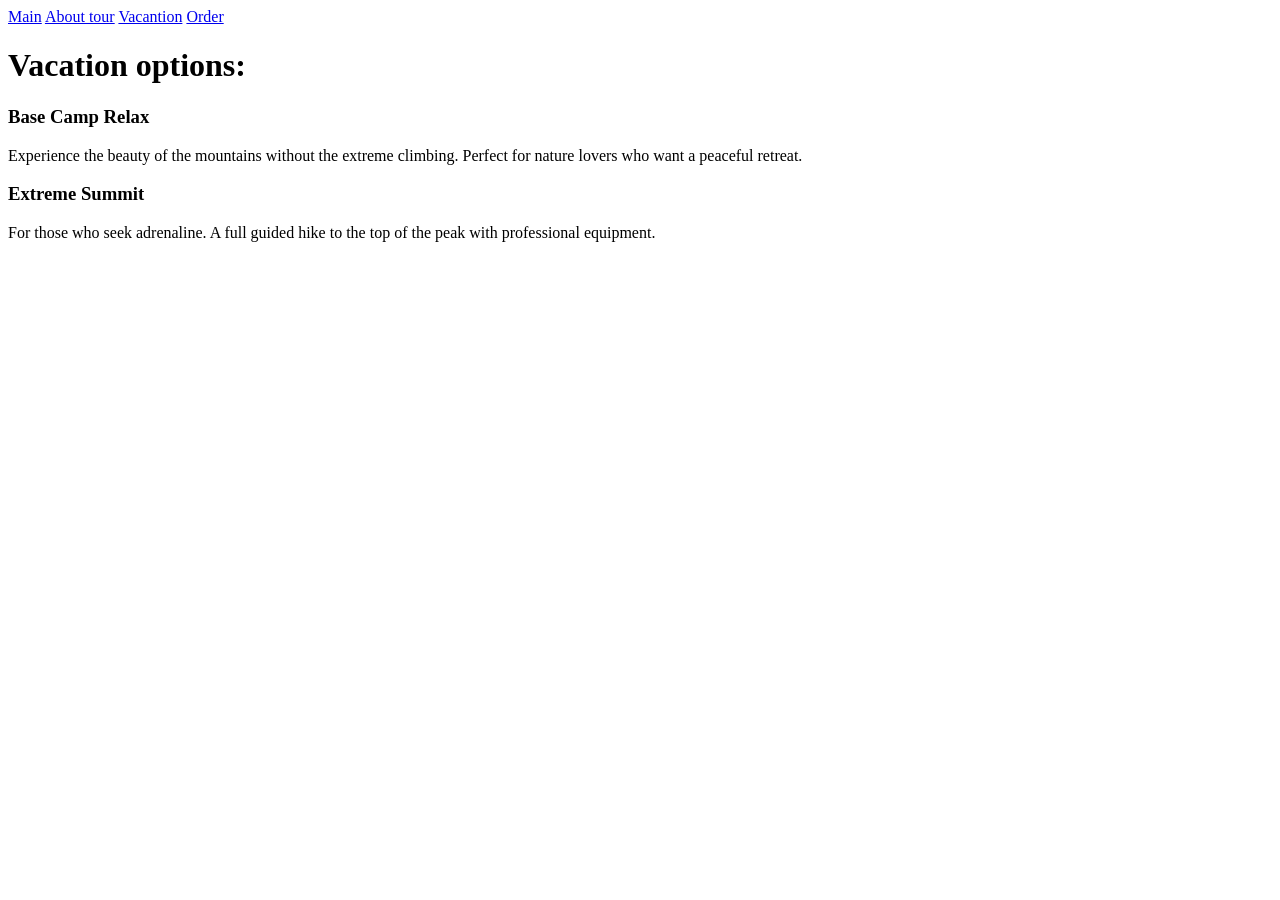
==== index.html @ 4865080f "Create index.html for vacation options page" ====
<!DOCTYPE html>
<html lang="en">
  <head>
    <title>Vacantion</title>
    <meta charset="UTF-8" />
    <meta name="viewport" content="width=device-width" />
    <link rel="stylesheet" href="styles.css" />
    <script type="module" src="script.js"></script>
  </head>
  <body>
    <nav>
      <a href="/" >Main</a>
      <a href="/page2.html">About tour</a>
      <a href="/page3.html" aria-current="page">Vacantion</a>
      <a href="/page4.html">Order</a>
    </nav>
    <main>
      <h1 class="p2-h1">Vacation options:</h1>
      
      <h3 class="p2-h3">Base Camp Relax</h3>
      <p class="p2-p">Experience the beauty of the mountains without the extreme climbing. Perfect for nature lovers who want a peaceful retreat.</p>

      <h3 class="p2-h3-1">Extreme Summit</h3>
      <p class="p2-p-1">For those who seek adrenaline. A full guided hike to the top of the peak with professional equipment.</p>
    </main>
  </body>
</html>
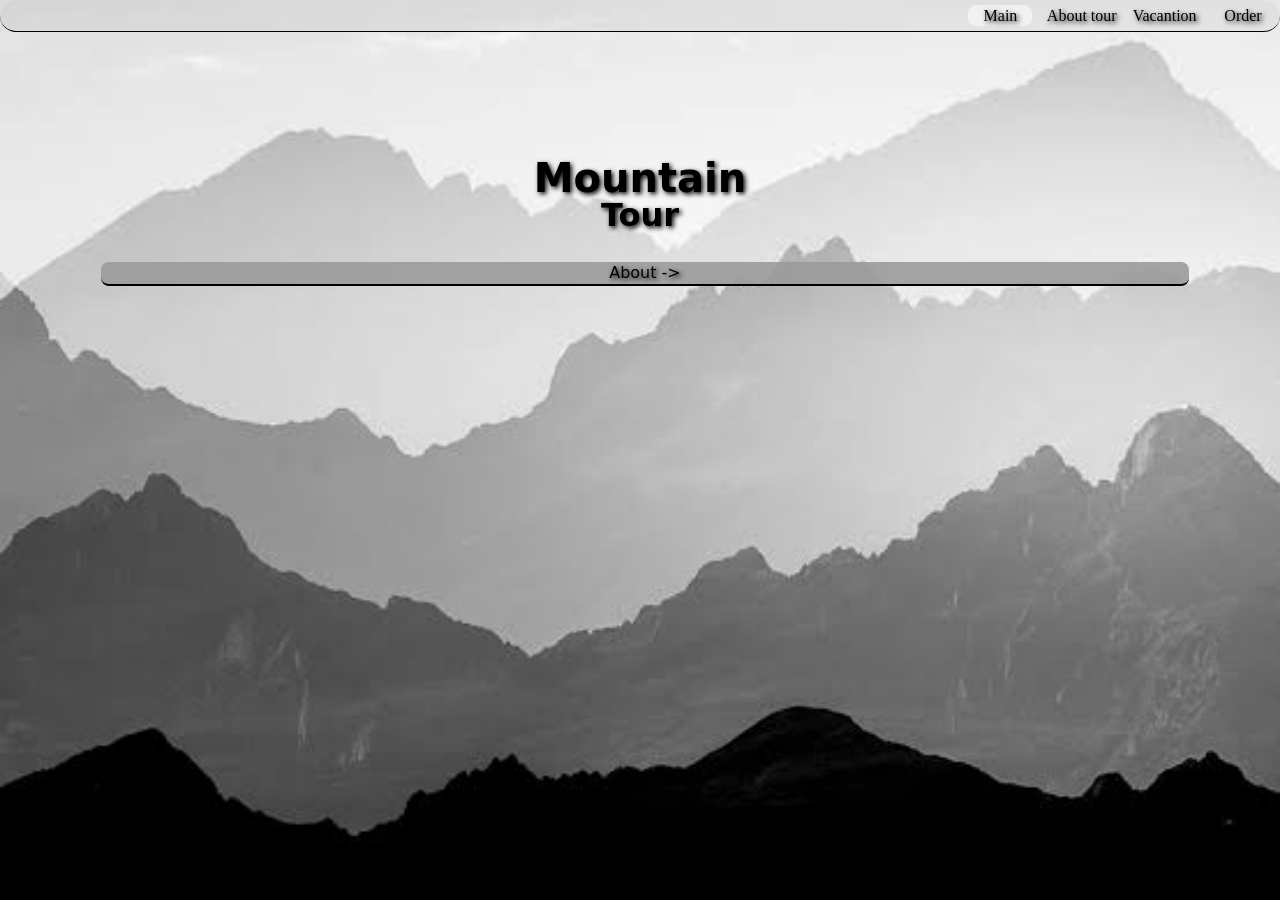
==== commit ed9c8256: "Revise title and content for Mountain Tour page Updated the title and navigation links, and modified" ====
--- a/index.html
+++ b/index.html
@@ -1,27 +1,22 @@
 <!DOCTYPE html>
 <html lang="en">
   <head>
-    <title>Vacantion</title>
+    <title>MT - Mountain Tour</title>
     <meta charset="UTF-8" />
     <meta name="viewport" content="width=device-width" />
     <link rel="stylesheet" href="styles.css" />
-    <script type="module" src="script.js"></script>
   </head>
   <body>
     <nav>
-      <a href="/" >Main</a>
+      <a href="/" aria-current="page">Main</a>
       <a href="/page2.html">About tour</a>
-      <a href="/page3.html" aria-current="page">Vacantion</a>
+      <a href="/page3.html">Vacantion</a>
       <a href="/page4.html">Order</a>
     </nav>
     <main>
-      <h1 class="p2-h1">Vacation options:</h1>
-      
-      <h3 class="p2-h3">Base Camp Relax</h3>
-      <p class="p2-p">Experience the beauty of the mountains without the extreme climbing. Perfect for nature lovers who want a peaceful retreat.</p>
-
-      <h3 class="p2-h3-1">Extreme Summit</h3>
-      <p class="p2-p-1">For those who seek adrenaline. A full guided hike to the top of the peak with professional equipment.</p>
+      <h1 class="first">Mountain</h1>
+      <h1 class="second">Tour</h1>
+      <a href="/page2.html" class="m-btn">About -></a>
     </main>
   </body>
 </html>
--- a/styles.css
+++ b/styles.css
@@ -0,0 +1,271 @@
+* {
+  box-sizing: border-box;
+}
+
+body {
+  margin: 0;
+  font-family: system-ui, sans-serif;
+  color: black;
+  text-shadow: 2px 2px 5px black;
+  background-color: white;
+  background-image: url(background.jfif) top center / 115% no-repeat fixed
+    padding-box content-box;
+}
+@media (max-width: 600px) {
+  body {
+    background-image: url(background.jfif);
+    background-size: cover;
+    min-height: 100vh;
+    height: 100%;
+    background-position: center;
+    background-repeat: no-repeat;
+  }
+  nav {
+    display: flex;
+    flex-wrap: wrap;
+    align-items: center;
+    justify-content: flex-end;
+    padding: 5px;
+    gap: 0.8rem;
+    border-bottom: solid 1px rgb(0, 0, 0);
+    background-color: rgba(133, 133, 133, 0.082);
+    border-radius: 30px;
+  }
+  
+  nav a {
+    font-family: Blippo, fantasy;
+    display: inline-block;
+    min-width: 4rem;
+    padding: 0.1rem;
+    border-radius: 0.5rem;
+    text-align: center;
+    text-decoration: none;
+    color: rgb(0, 0, 0);
+    transition: all 0.4s;
+  }
+  
+  nav a[aria-current='page'] {
+    color: #000;
+    background-color: #ffffff7c;
+  }
+  nav a:hover {
+    transition: all 0.5s;
+    background-color: #ffffff7c;
+  }
+  nav a:active {
+    background-color: #838383be;
+  }
+  
+  main {
+    padding: 6rem;
+  }
+  
+  .first {
+    display: flex;
+    font-weight: bold;
+    font-size: 2.5rem;
+    justify-content: center;
+  }
+  .second {
+    display: flex;
+    font-weight: bold;
+    font-size: 2rem;
+    margin: -2rem;
+    justify-content: center;
+  }
+  
+  .p2-h1 {
+    display: flex;
+    font-weight: bold;
+    font-size: 2rem;
+    margin: -2rem;
+    justify-content: flex-start;
+  }
+  
+  .p2-h3 {
+    margin: 2rem;
+  }
+  
+  .p2-p {
+    display: flex;
+    align-items: center;
+    justify-content: center;
+  }
+  
+  .m-btn {
+    display: flex;
+    align-items: center;
+    justify-content: center;
+    min-width: 4rem;
+    padding: 0.1rem;
+    border: 15px;
+    border-radius: 0.5rem;
+    text-align: center;
+    text-decoration: none;
+    color: rgb(0, 0, 0);
+    transition: all 0.4s;
+    border-bottom: solid 2px rgb(0, 0, 0);
+    position: relative;
+    background-color: rgba(155, 155, 155, 0.897);
+    left: 5px;
+    bottom: -60px;
+  }
+  
+  .m-btn:hover {
+    transition: all 0.4s;
+    color: rgb(255, 255, 255);
+    background-color: rgb(0, 0, 0);
+  }
+  
+  .p2-p-img {
+    display: flex;
+    align-items: left;
+    justify-content: left;
+    flex-direction: row-reverse;
+  }
+  
+  .p2-p-1 {
+    display: flex;
+    flex-direction: row-reverse;
+  }
+  .p2-h3-2 {
+    color: white;
+  }
+  .p2-p-2 {
+    display: flex;
+    flex-direction: row;
+    color: white;
+  }
+  .p2-img-2 {
+    width: 100px;
+    height: 100px;
+  }
+}
+body {
+  background-image: url(background.jfif);
+  background-size: cover;
+  min-height: 100vh;
+  height: 100%;
+  background-position: center;
+  background-repeat: no-repeat;
+}
+nav {
+  display: flex;
+  flex-wrap: wrap;
+  align-items: center;
+  justify-content: flex-end;
+  padding: 5px;
+  gap: 0.8rem;
+  border-bottom: solid 1px rgb(0, 0, 0);
+  background-color: rgba(133, 133, 133, 0.082);
+  border-radius: 30px;
+}
+
+nav a {
+  font-family: Blippo, fantasy;
+  display: inline-block;
+  min-width: 4rem;
+  padding: 0.1rem;
+  border-radius: 0.5rem;
+  text-align: center;
+  text-decoration: none;
+  color: rgb(0, 0, 0);
+  transition: all 0.4s;
+}
+
+nav a[aria-current='page'] {
+  color: #000;
+  background-color: #ffffff7c;
+}
+nav a:hover {
+  transition: all 0.5s;
+  background-color: #ffffff7c;
+}
+nav a:active {
+  background-color: #838383be;
+}
+
+main {
+  padding: 6rem;
+}
+
+.first {
+  display: flex;
+  font-weight: bold;
+  font-size: 2.5rem;
+  justify-content: center;
+}
+.second {
+  display: flex;
+  font-weight: bold;
+  font-size: 2rem;
+  margin: -2rem;
+  justify-content: center;
+}
+
+.p2-h1 {
+  display: flex;
+  font-weight: bold;
+  font-size: 2rem;
+  margin: -2rem;
+  justify-content: flex-start;
+}
+
+.p2-h3 {
+  margin: 2rem;
+}
+
+.p2-p {
+  display: flex;
+  align-items: center;
+  justify-content: center;
+}
+
+.m-btn {
+  display: flex;
+  align-items: center;
+  justify-content: center;
+  min-width: 4rem;
+  padding: 0.1rem;
+  border: 15px;
+  border-radius: 0.5rem;
+  text-align: center;
+  text-decoration: none;
+  color: rgb(0, 0, 0);
+  transition: all 0.4s;
+  border-bottom: solid 2px rgb(0, 0, 0);
+  position: relative;
+  background-color: rgba(155, 155, 155, 0.897);
+  left: 5px;
+  bottom: -60px;
+}
+
+.m-btn:hover {
+  transition: all 0.4s;
+  color: rgb(255, 255, 255);
+  background-color: rgb(0, 0, 0);
+}
+
+.p2-p-img {
+  display: flex;
+  align-items: left;
+  justify-content: left;
+  flex-direction: row-reverse;
+}
+
+.p2-p-1 {
+  display: flex;
+  flex-direction: row-reverse;
+}
+.p2-h3-2 {
+  color: white;
+}
+.p2-p-2 {
+  display: flex;
+  flex-direction: row;
+  color: white;
+}
+.p2-img-2 {
+  width: 100px;
+  height: 100px;
+}
